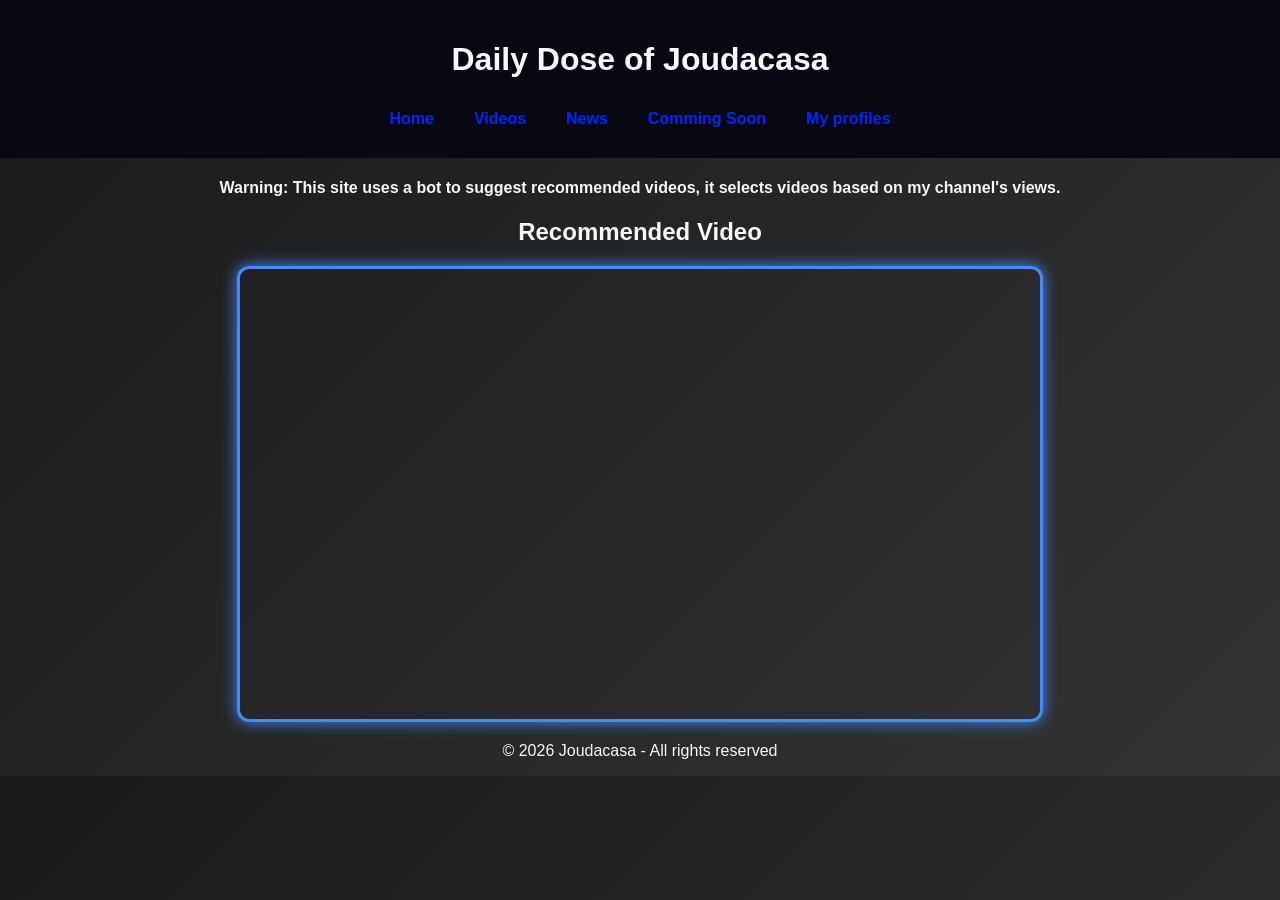
==== index.html @ c176751d "The home page" ====
<!DOCTYPE html>
<html lang="en">
<head>
  <script>
  if (window.location.pathname !== '/' && !window.location.pathname.includes('.html')) {
    window.location.href = '/404.html';
  }
</script>
  <meta charset="UTF-8">
  <meta name="viewport" content="width=device-width, initial-scale=1.0">
  <title>Daily Dose of Joudacasa</title>

   <link rel="icon" type="image/png" href="transferir-removebg-preview.png">

  <link rel="stylesheet" href="style.css">
  <link rel="stylesheet" href="https://cdnjs.cloudflare.com/ajax/libs/font-awesome/6.5.0/css/all.min.css">
</head>
<body>

  <header>
    <h1>Daily Dose of Joudacasa</h1>
    <nav>
      <a href="index.html">Home</a>
      <a href="videos.html">Videos</a>
      <a href="news.html">News</a>
      <a href="coming.html">Comming Soon</a>
      <a href="profiles.html">My profiles</a>
    </nav>
  </header>
  <h4>Warning: This site uses a bot to suggest recommended videos, it selects videos based on my channel's views.</h4>
    <h2>Recommended Video</h2>
    <iframe width="560" height="315" src="https://www.youtube.com/embed/UFZUlGd5ZoM" title="Joudacasa - Recommended Video" frameborder="0" allow="accelerometer; autoplay; clipboard-write; encrypted-media; gyroscope; picture-in-picture; web-share" allowfullscreen style="border: 3px solid #448aff; border-radius: 12px; box-shadow: 0 0 15px #448aff;"></iframe>
  <footer>
    <p>&copy; 2026 Joudacasa - All rights reserved</p>
  </footer>
</body>
</html>
---- style.css ----
body {
  font-family: 'Segoe UI', sans-serif;
  margin: 000;
  background: linear-gradient(135deg, #1a1a1a, #333);
  color: #f7f7fc;
  text-align: center;
}

header {
  background: #080813;
  padding: 20px;
}

nav {
  display: flex;
  justify-content: center;
  flex-wrap: wrap;
  gap: 10px;
  padding: 10px;
}

nav a {
  margin: 0 15px;
  color: #0026ff;
  text-decoration: none;
  font-weight: bold;
}

iframe, video {
  width: 90%; 
  max-width: 800px; 
  height: auto;
  aspect-ratio: 16 / 9; 
  margin: 20px auto;
  display: block;
  border-radius: 10px;
  box-shadow: 0 0 20px rgba(69, 116, 245, 0.5);
  border: none;
}

section {
  padding: 20px;
}


@media (max-width: 600px) {
  header h1 {
    font-size: 1.5rem;
  }
  
  nav a {
    margin: 5px;
    font-size: 0.9rem;
  }

  iframe, video {
    width: 95%;
    margin: 10px auto;
  }
  
  .container {
    padding: 10px;
  }
}



.buttons{
    display: flex;
    margin-right: 10px auto
}
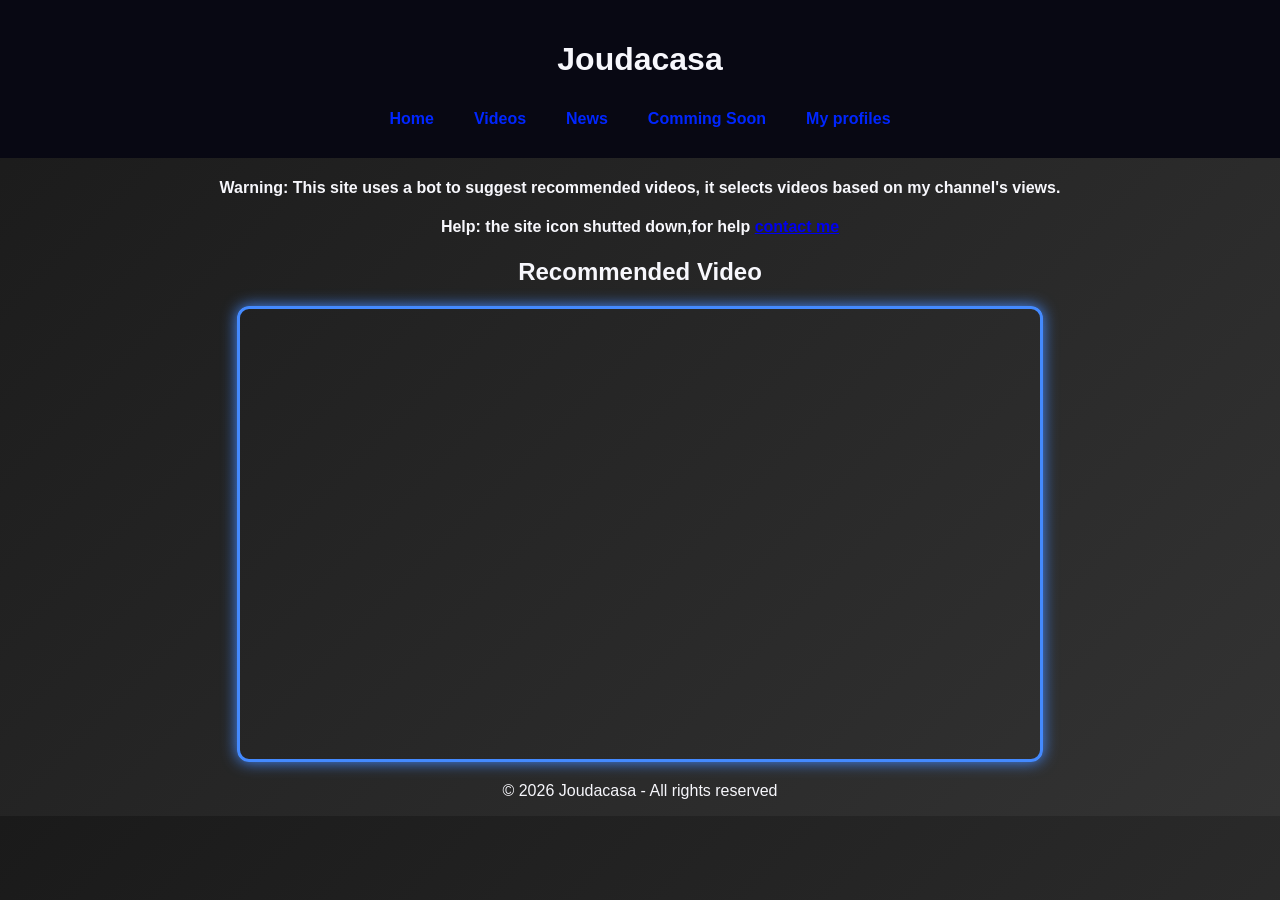
==== commit 08ac8239: "Home" ====
--- a/index.html
+++ b/index.html
@@ -10,7 +10,7 @@
   <meta name="viewport" content="width=device-width, initial-scale=1.0">
   <title>Daily Dose of Joudacasa</title>
 
-   <link rel="icon" type="image/png" href="transferir-removebg-preview.png">
+   <link rel="icon" href="Site icon">
 
   <link rel="stylesheet" href="style.css">
   <link rel="stylesheet" href="https://cdnjs.cloudflare.com/ajax/libs/font-awesome/6.5.0/css/all.min.css">
@@ -18,7 +18,7 @@
 <body>
 
   <header>
-    <h1>Daily Dose of Joudacasa</h1>
+    <h1>Joudacasa</h1>
     <nav>
       <a href="index.html">Home</a>
       <a href="videos.html">Videos</a>
@@ -28,6 +28,7 @@
     </nav>
   </header>
   <h4>Warning: This site uses a bot to suggest recommended videos, it selects videos based on my channel's views.</h4>
+  <h4>Help: the site icon shutted down,for help <a href="https://mail.google.com/mail/u/0/#inbox?compose=DmwnWsLKfhlhVXBZdlfwNWCVLZWpFfVdpCqRhkmqHqMLJWPNVmwrljrcJPqDtJCXXXNsjCFRxSsB" target="_blank">contact me</a>
     <h2>Recommended Video</h2>
     <iframe width="560" height="315" src="https://www.youtube.com/embed/UFZUlGd5ZoM" title="Joudacasa - Recommended Video" frameborder="0" allow="accelerometer; autoplay; clipboard-write; encrypted-media; gyroscope; picture-in-picture; web-share" allowfullscreen style="border: 3px solid #448aff; border-radius: 12px; box-shadow: 0 0 15px #448aff;"></iframe>
   <footer>
@@ -38,3 +39,4 @@
 
 
 
+
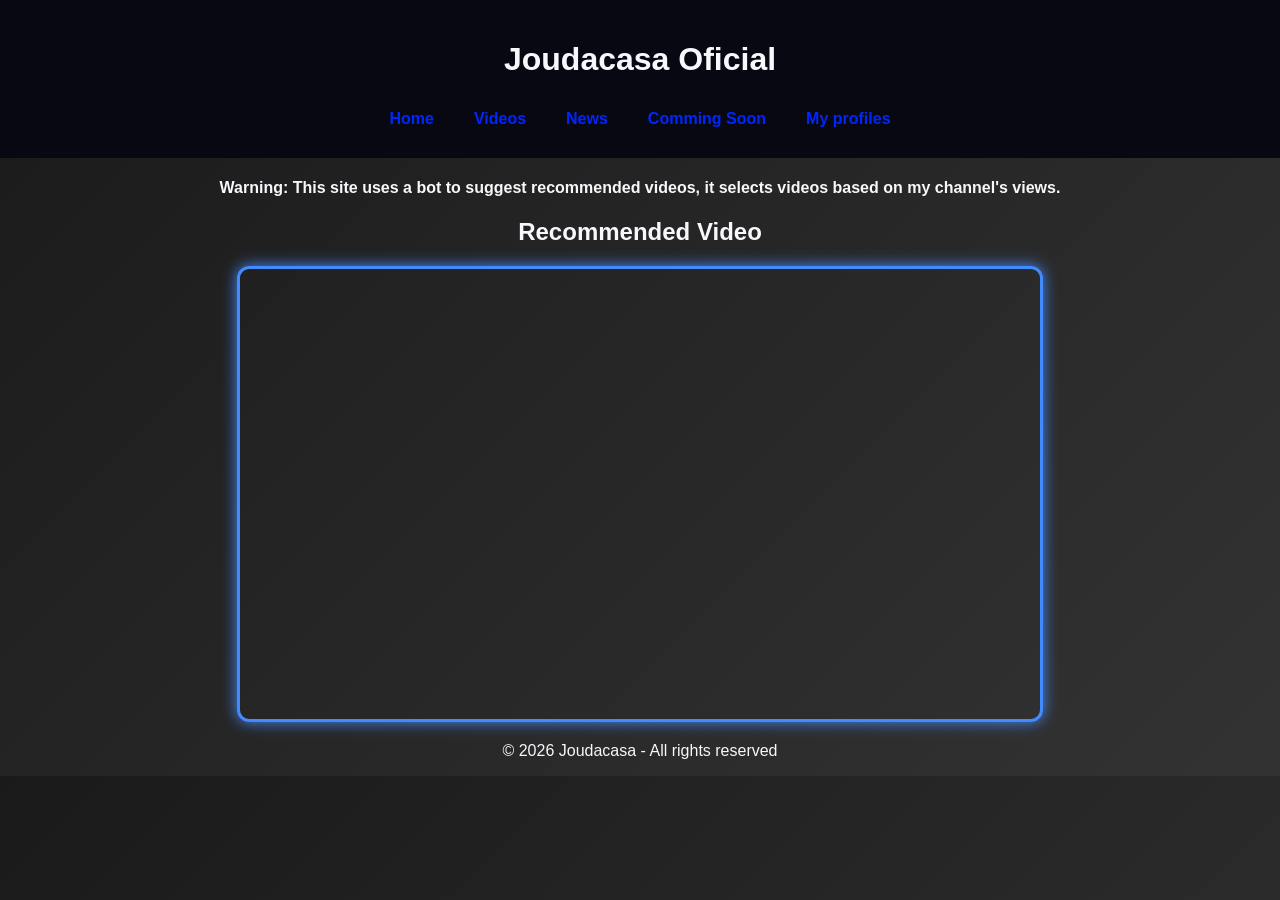
==== commit e944fd75: "Home" ====
--- a/index.html
+++ b/index.html
@@ -8,7 +8,7 @@
 </script>
   <meta charset="UTF-8">
   <meta name="viewport" content="width=device-width, initial-scale=1.0">
-  <title>Daily Dose of Joudacasa</title>
+  <title>Joudacasa Oficial</title>
 
    <link rel="icon" href="Site icon">
 
@@ -18,7 +18,7 @@
 <body>
 
   <header>
-    <h1>Joudacasa</h1>
+    <h1>Joudacasa Oficial</h1>
     <nav>
       <a href="index.html">Home</a>
       <a href="videos.html">Videos</a>
@@ -28,7 +28,6 @@
     </nav>
   </header>
   <h4>Warning: This site uses a bot to suggest recommended videos, it selects videos based on my channel's views.</h4>
-  <h4>Help: the site icon shutted down,for help <a href="https://mail.google.com/mail/u/0/#inbox?compose=DmwnWsLKfhlhVXBZdlfwNWCVLZWpFfVdpCqRhkmqHqMLJWPNVmwrljrcJPqDtJCXXXNsjCFRxSsB" target="_blank">contact me</a>
     <h2>Recommended Video</h2>
     <iframe width="560" height="315" src="https://www.youtube.com/embed/UFZUlGd5ZoM" title="Joudacasa - Recommended Video" frameborder="0" allow="accelerometer; autoplay; clipboard-write; encrypted-media; gyroscope; picture-in-picture; web-share" allowfullscreen style="border: 3px solid #448aff; border-radius: 12px; box-shadow: 0 0 15px #448aff;"></iframe>
   <footer>
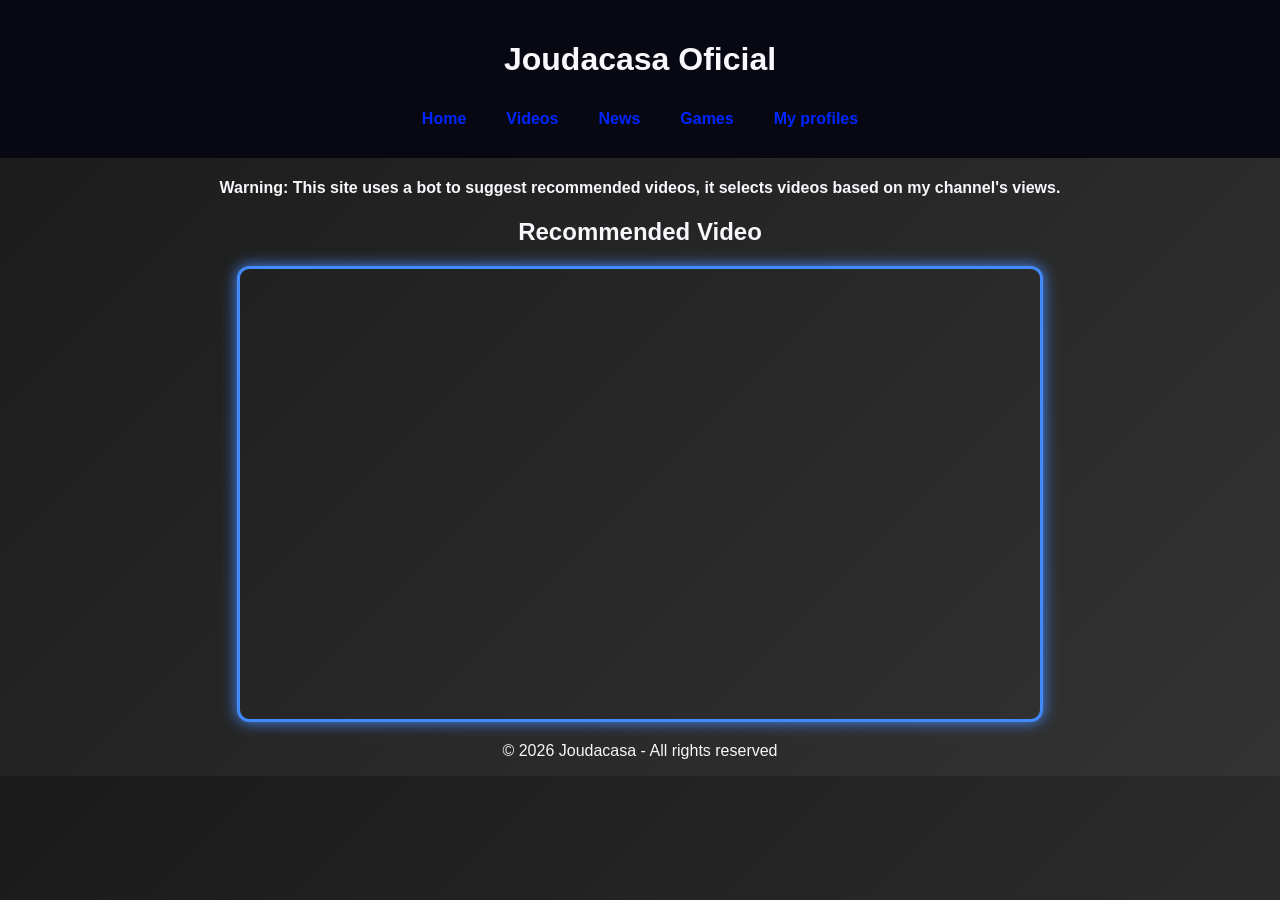
==== commit 4eb9b949: "Home" ====
--- a/index.html
+++ b/index.html
@@ -23,7 +23,7 @@
       <a href="index.html">Home</a>
       <a href="videos.html">Videos</a>
       <a href="news.html">News</a>
-      <a href="coming.html">Comming Soon</a>
+      <a href="coming.html">Games</a>
       <a href="profiles.html">My profiles</a>
     </nav>
   </header>
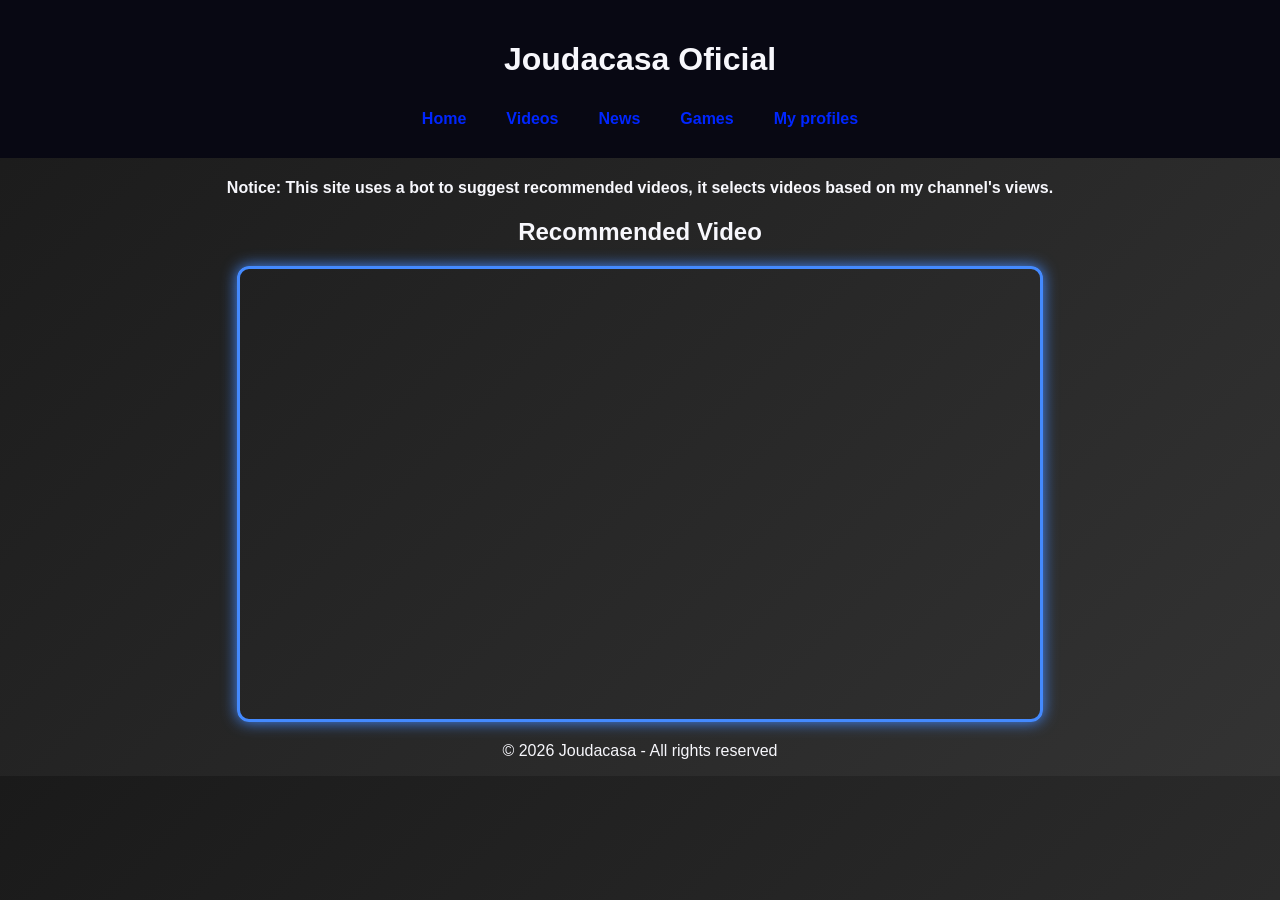
==== commit 6873071c: "Home Updated the Games link and modified the warning message." ====
--- a/index.html
+++ b/index.html
@@ -23,11 +23,11 @@
       <a href="index.html">Home</a>
       <a href="videos.html">Videos</a>
       <a href="news.html">News</a>
-      <a href="coming.html">Games</a>
+      <a href="games.html">Games</a>
       <a href="profiles.html">My profiles</a>
     </nav>
   </header>
-  <h4>Warning: This site uses a bot to suggest recommended videos, it selects videos based on my channel's views.</h4>
+  <h4>Notice: This site uses a bot to suggest recommended videos, it selects videos based on my channel's views.</h4>
     <h2>Recommended Video</h2>
     <iframe width="560" height="315" src="https://www.youtube.com/embed/UFZUlGd5ZoM" title="Joudacasa - Recommended Video" frameborder="0" allow="accelerometer; autoplay; clipboard-write; encrypted-media; gyroscope; picture-in-picture; web-share" allowfullscreen style="border: 3px solid #448aff; border-radius: 12px; box-shadow: 0 0 15px #448aff;"></iframe>
   <footer>
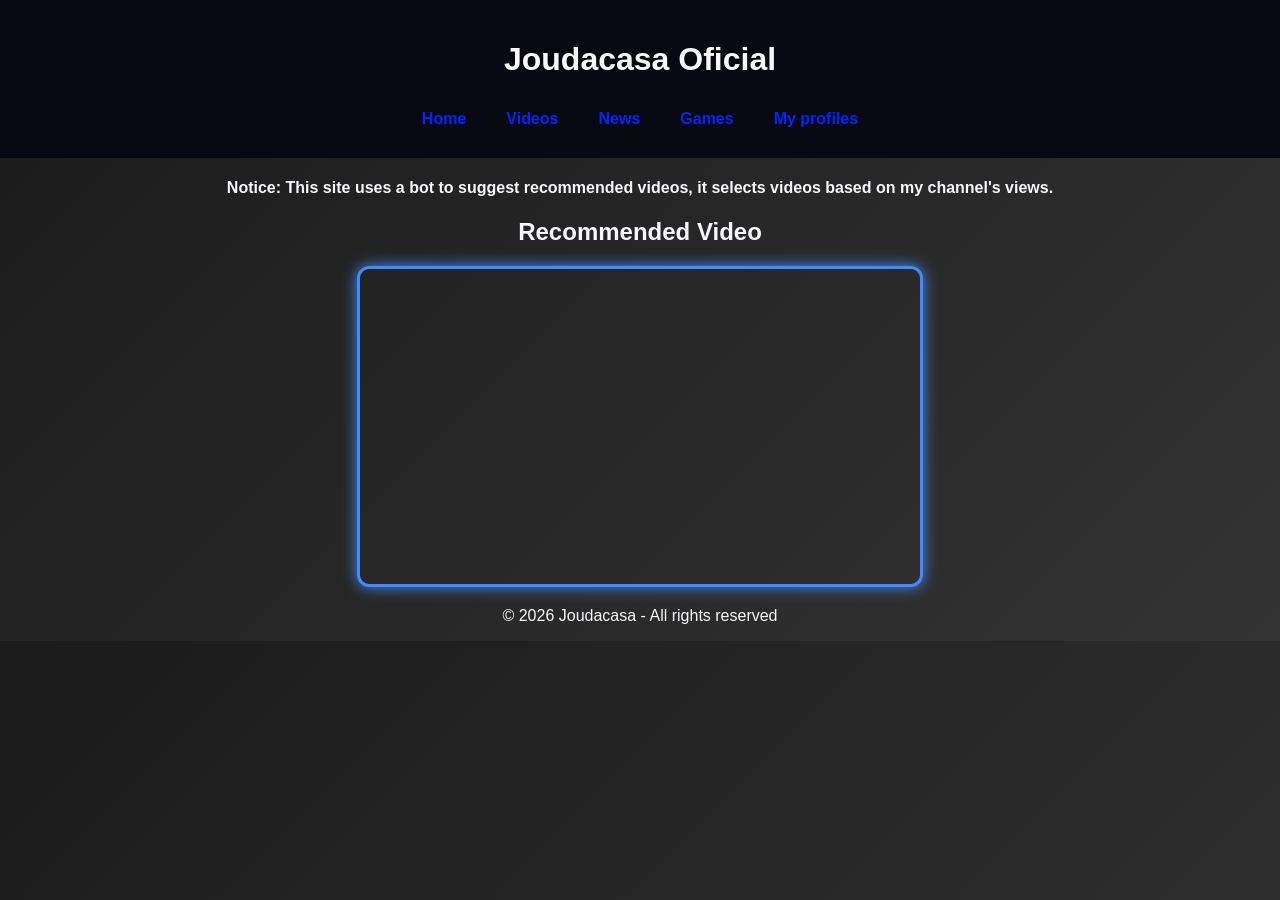
==== commit a0bfc1ca: "Home" ====
--- a/index.html
+++ b/index.html
@@ -1,6 +1,13 @@
 <!DOCTYPE html>
 <html lang="en">
 <head>
+<meta name="description" content="Oficial Site of Joudacasa, content creator.">
+<meta name="keywords" content="joudacasa, Joudacasa, Game dev, Gamedev, game dev, gamedev, Telegram, telegram, discord, Discord, Youtube, youtube, Dev">
+<meta name="author" content="Joudacasa">
+<meta name="robots" content="index, follow">
+<meta property="og:title" content="Joudacasa">
+<meta property="og:type" content="website">
+<meta property="og:url" content="https://joudacasa.pages.dev">
   <script>
   if (window.location.pathname !== '/' && !window.location.pathname.includes('.html')) {
     window.location.href = '/404.html';
--- a/style.css
+++ b/style.css
@@ -4,13 +4,16 @@
   background: linear-gradient(135deg, #1a1a1a, #333);
   color: #f7f7fc;
   text-align: center;
+
 }
+
+
 
 header {
   background: #080813;
   padding: 20px;
+
 }
-
 nav {
   display: flex;
   justify-content: center;
@@ -19,59 +22,46 @@
   padding: 10px;
 }
 
+
+
 nav a {
   margin: 0 15px;
   color: #0026ff;
   text-decoration: none;
   font-weight: bold;
 }
-
-iframe, video {
-  width: 90%; 
-  max-width: 800px; 
-  height: auto;
-  aspect-ratio: 16 / 9; 
-  margin: 20px auto;
-  display: block;
-  border-radius: 10px;
-  box-shadow: 0 0 20px rgba(69, 116, 245, 0.5);
-  border: none;
+iframe[src*="itch.io/embed"] {
+    border: none !important;
+    box-shadow: none !important;
+    background: transparent !important;
+    display: block;
+    margin: 20px auto;
 }
-
 section {
   padding: 20px;
 }
+
+
+
 
 
 @media (max-width: 600px) {
   header h1 {
     font-size: 1.5rem;
   }
-  
   nav a {
     margin: 5px;
     font-size: 0.9rem;
   }
-
   iframe, video {
     width: 95%;
     margin: 10px auto;
   }
-  
-  .container {
+.container {
     padding: 10px;
   }
 }
-
-
-
 .buttons{
     display: flex;
     margin-right: 10px auto
 }
-
-
-
-
-
-
